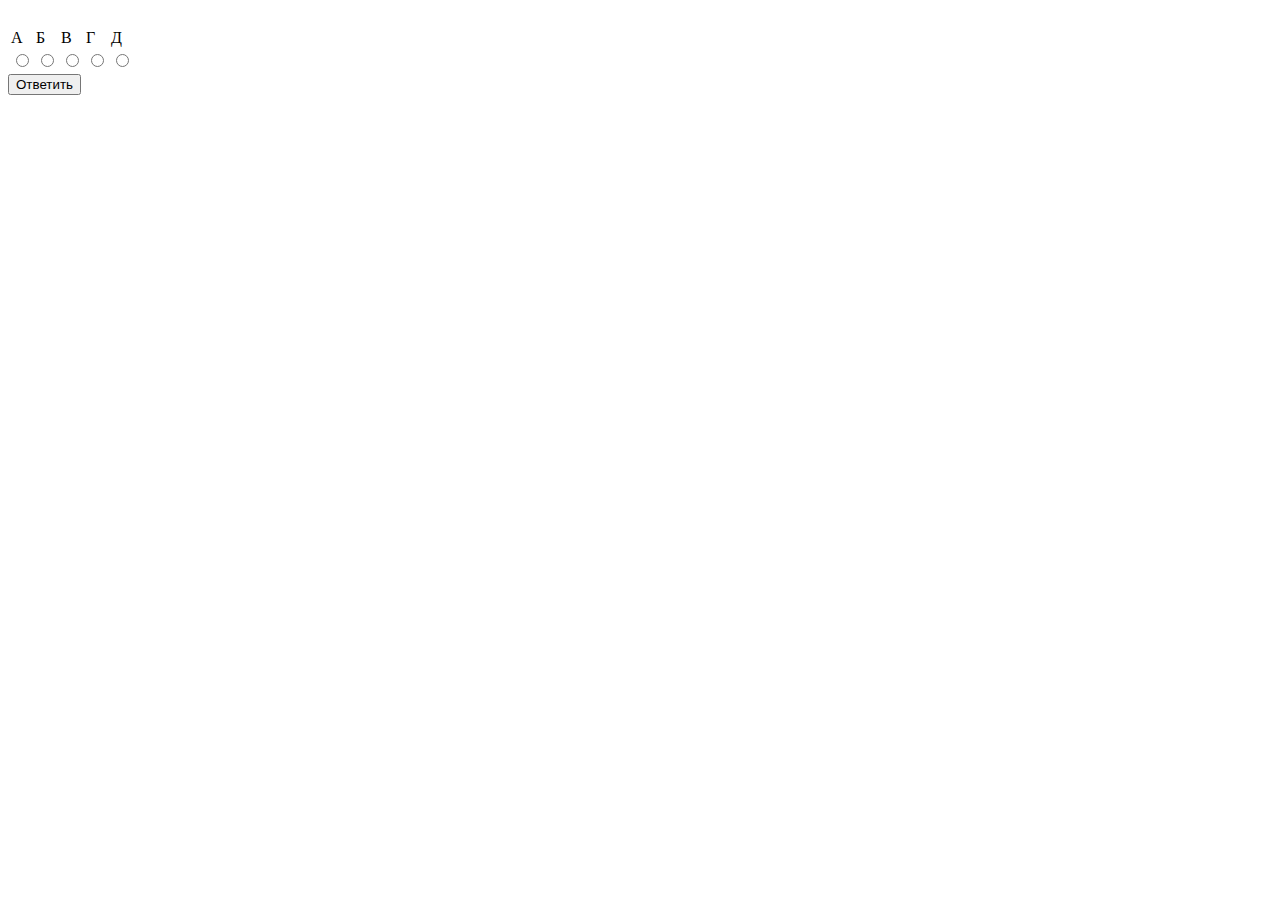
==== index3.html @ 2c6f4401 "Create index3.html" ====
<!DOCTYPE html>
<html lang="en">
<head>
    <meta charset="UTF-8">
    <meta http-equiv="X-UA-Compatible" content="IE=edge">
    <meta name="viewport" content="width=device-width, initial-scale=1.0">
    <title>Document</title>
    <link rel="stylesheet" href="css/style.css">
</head>
<body>
    <img src="img/matematika_2016_5.png" alt=""><br>
    <table class="table">
        <tr>
            <td><label for="a1">A</label></td>
            <td><label for="a2">Б</label></td>
            <td><label for="a3">В</label></td>
            <td><label for="a4">Г</label></td>
            <td><label for="a5">Д</label></td>
        </tr>
        <tr>
            <td><input type="radio" name="question" id="a1"></td>
            <td><input type="radio" name="question" id="a2"></td>
            <td><input type="radio" name="question" id="a3"></td>
            <td><input type="radio" name="question" id="a4"></td>
            <td><input type="radio" name="question" id="a5"></td>
        </tr>
    </table>
    <button id = "btn">Ответить</button>
    <script src="js/js3.js"></script>
</body>
</html>
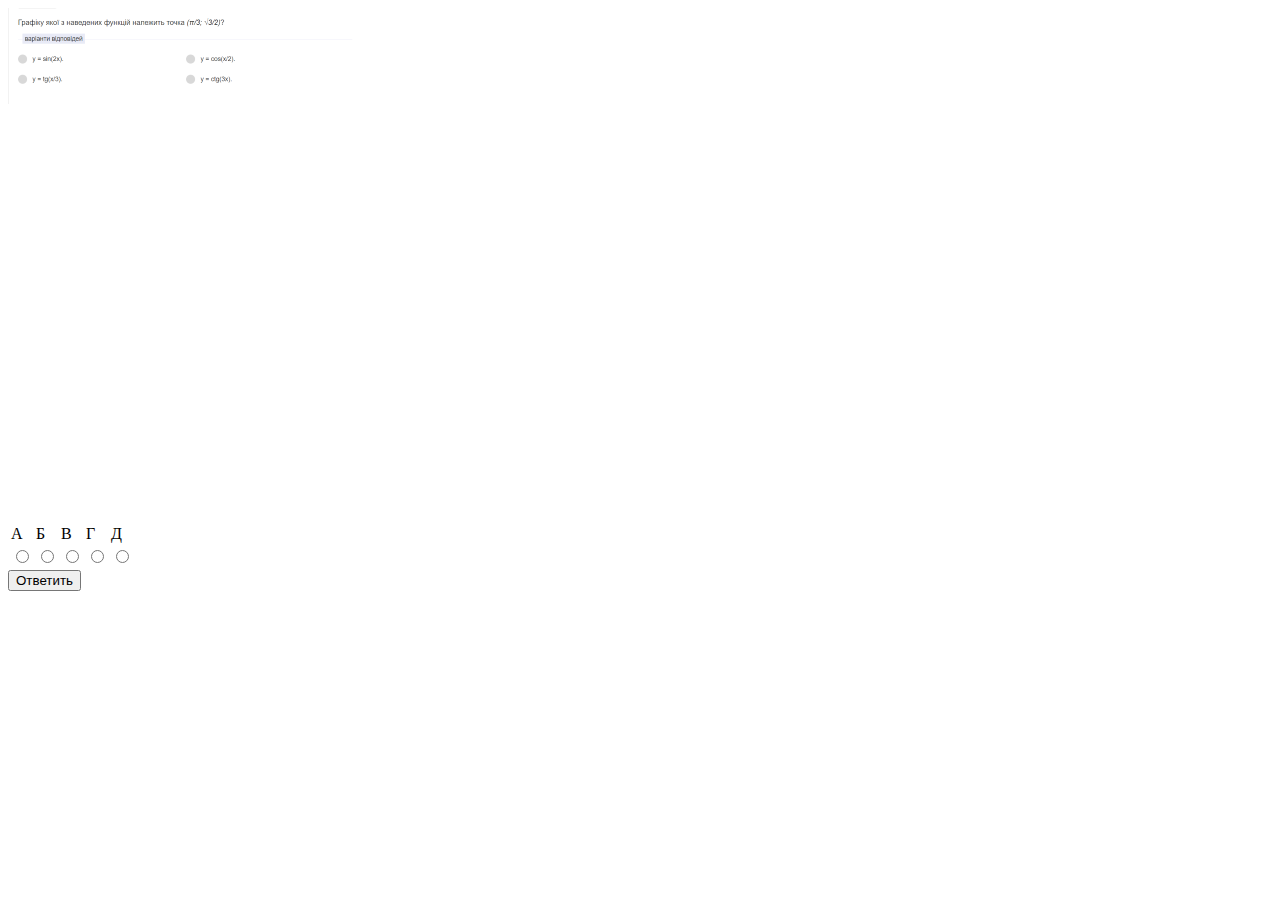
==== commit dd65f3cd: "Update index3.html" ====
--- a/index3.html
+++ b/index3.html
@@ -8,7 +8,7 @@
     <link rel="stylesheet" href="css/style.css">
 </head>
 <body>
-    <img src="img/matematika_2016_5.png" alt=""><br>
+    <img src="222.png" alt=""><br>
     <table class="table">
         <tr>
             <td><label for="a1">A</label></td>
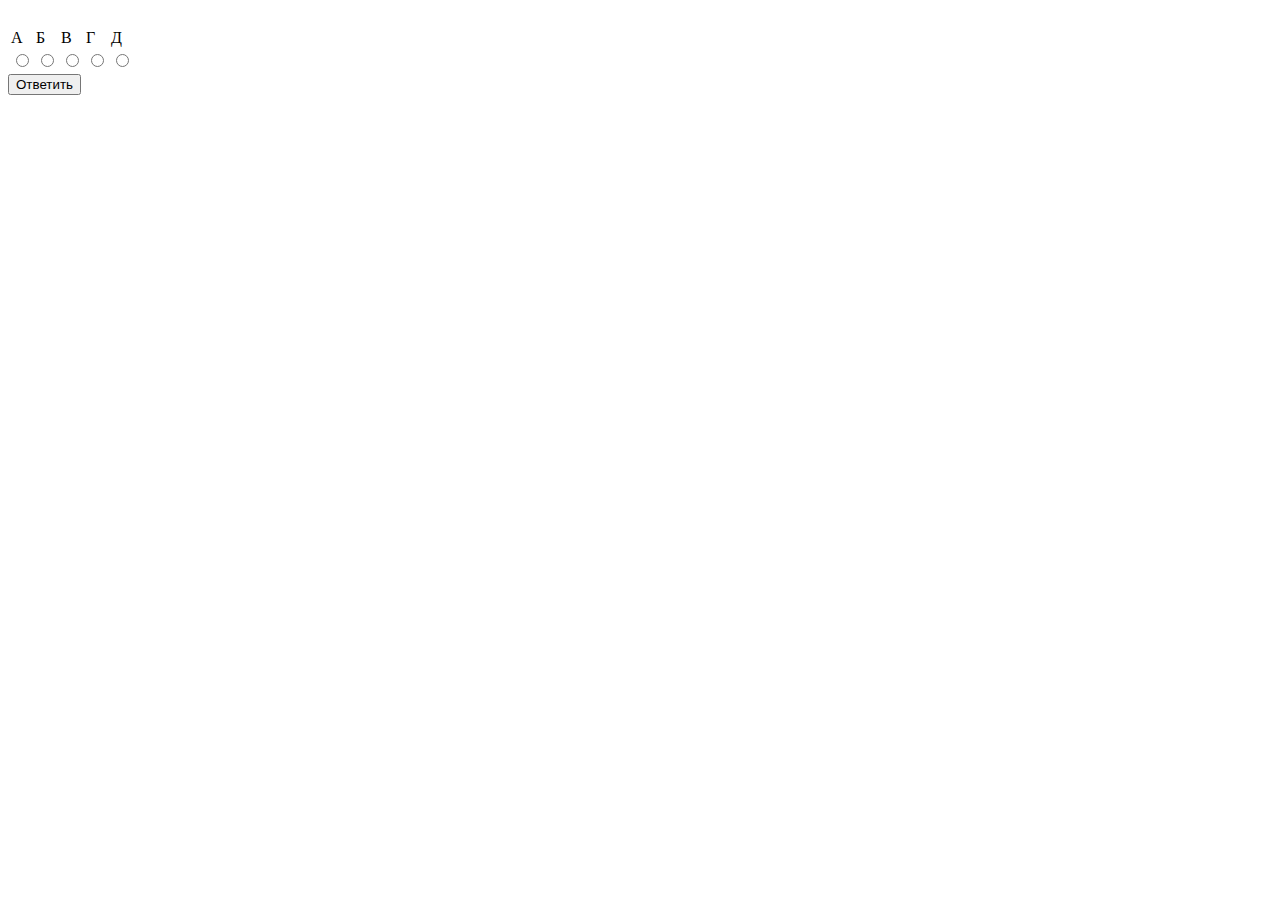
==== commit 351821ef: "Update index3.html" ====
--- a/index3.html
+++ b/index3.html
@@ -26,6 +26,6 @@
         </tr>
     </table>
     <button id = "btn">Ответить</button>
-    <script src="js/js3.js"></script>
+    <script src="js3.js"></script>
 </body>
 </html>
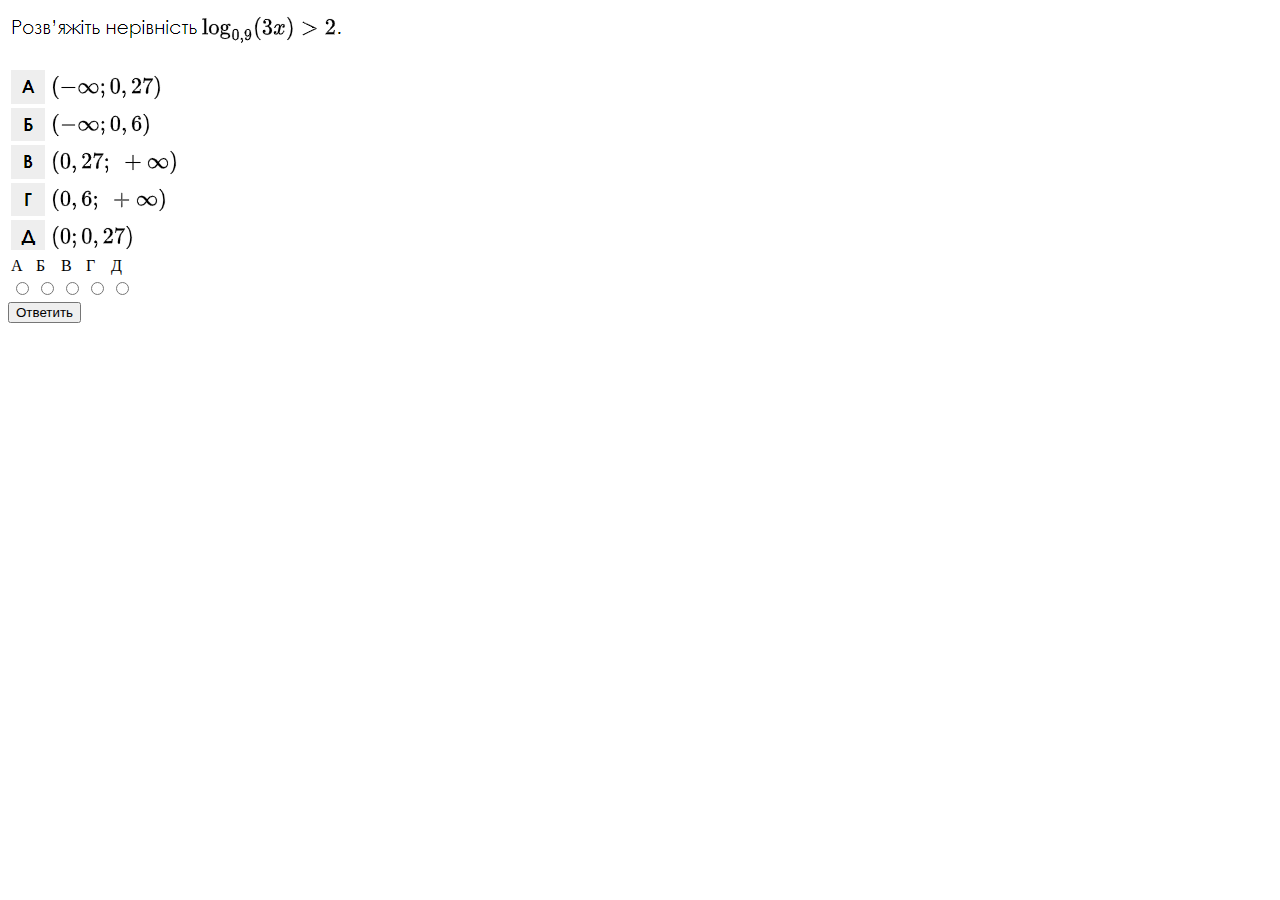
==== commit 42b7a21b: "Update index3.html" ====
--- a/index3.html
+++ b/index3.html
@@ -8,7 +8,7 @@
     <link rel="stylesheet" href="css/style.css">
 </head>
 <body>
-    <img src="222.png" alt=""><br>
+    <img src="Математика.png" alt=""><br>
     <table class="table">
         <tr>
             <td><label for="a1">A</label></td>
